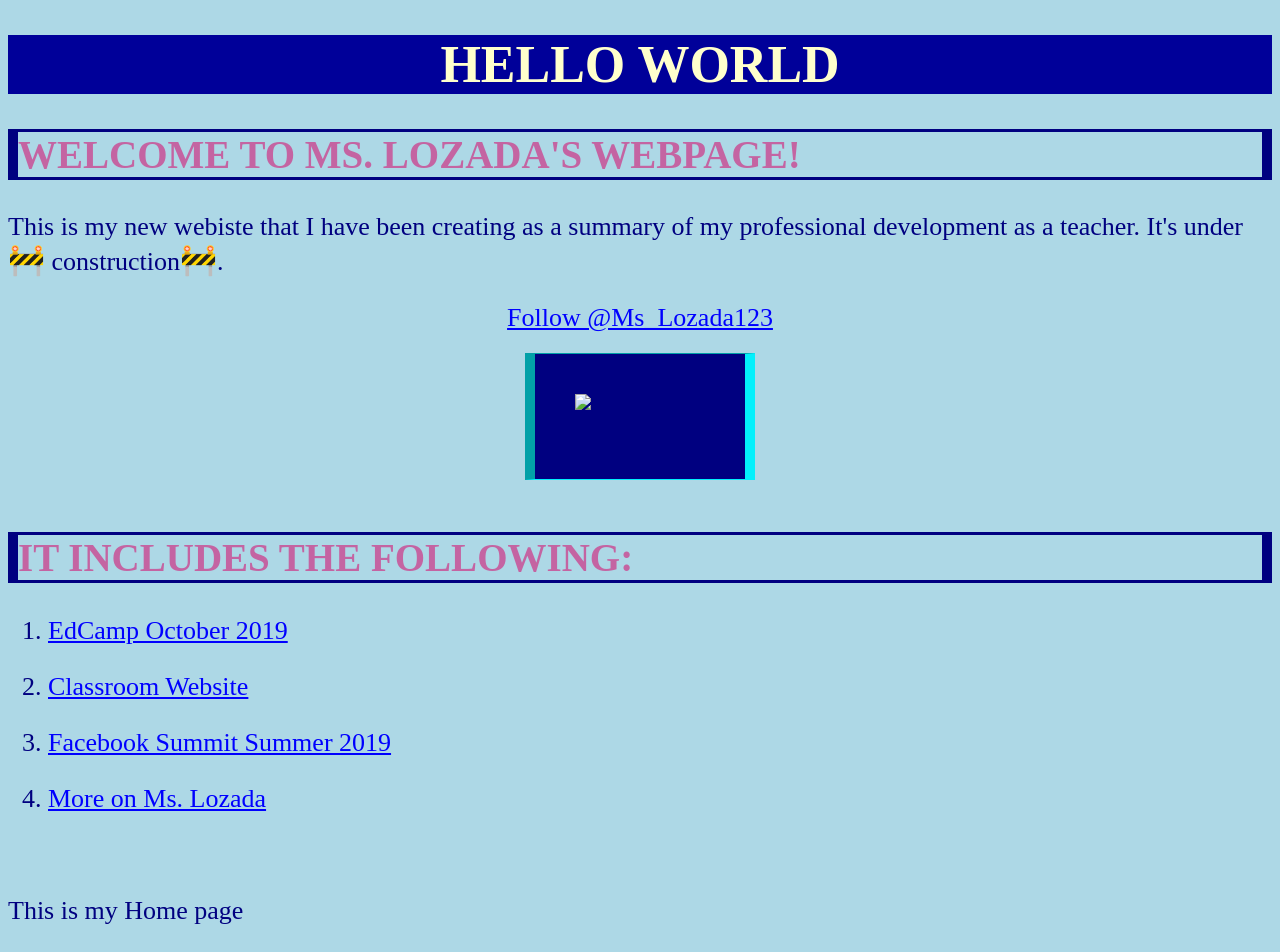
==== index.html @ 0604074a "Update index.html" ====
<!DOCTYPE html> 
<html>
  <head>
    <title> Tatiana Lozada's Professional Development</title>
    <link rel="stylesheet" href="style.css">
  </head>
 <!-- I need to fix the navigation bar at the bottom of all pages and it them systematic-->  
  
<body>
  
<center> <h1>Hello World</h1> </center>
  <h2>Welcome to Ms. Lozada's Webpage! </h2>
  
<p>This is my new webiste that I have been creating as a summary of my professional development as a teacher. It's under <span style='font-size:30px;'>&#128679;</span> construction<span style='font-size:30px;'>&#128679;</span>.</p>
<center><a href="https://twitter.com/Ms_Lozada123?ref_src=twsrc%5Etfw" class="twitter-follow-button" data-show-count="false">Follow @Ms_Lozada123</a><script async src="https://platform.twitter.com/widgets.js" charset="utf-8"></script></center>
  <center>
    <img src="TatianaLozada.github.io/400x400Tatiana.png" width="300" height="450" alt="Tatiana">
  </center>
<h2> It Includes the Following:</h2>
<ol>
  
  
   <li> <p><a href="TatianaLozada.github.io/EdCamp.html">EdCamp October 2019</a></p> </li>
  <li> <p><a href="TatianaLozada.github.io/ClassroomWebsite.html">Classroom Website</a></p> </li>
  <li> <p><a href="https://tatianalozada.github.io/facebook.html">Facebook Summit Summer 2019</a></p> </li>
  <li> <p><a href="TatianaLozada.github.io/MoreonMsLozada.html">More on Ms. Lozada</a></p> </li> 
  
  
  <br>
    
</ol>
 
 <footer>
    <p>This is my Home page</p>    
</footer>
  
  
  </body>
  
</html>
---- style.css ----
body
{
    font-size: 26px;
    color: navy;
    background-color: #ADD8E6;
}
 
h1 {
    align-content: center;
    text-transform: uppercase;
    color: #ffc;
    background-color: #009;    
}

h2 {
    text-transform: uppercase;
    color: #C464A2;
    border-style: solid;
    border-width: 3px;
    border-left-width: 10px;
    border-right-width: 10px;
    border-color: navy;
}

h3{
}

/* This is a comment, by the way */
p {
    color: navy;
}
/* ancors*/
a {
    color: #0000FF;
}

img {
    border-style: inset;
    border-width: 3px;
    
    background-color: navy;
    
    border-width: 1px;
    border-color: #E5ABA9;
    font-size: 1.5em;
   
    margin: 20px;
    padding: 40px;
    
    border-left-width: 10px;
    border-right-width: 10px;
    border-color: #03f0fc;
}

table {
    background-color: #ccc;
}
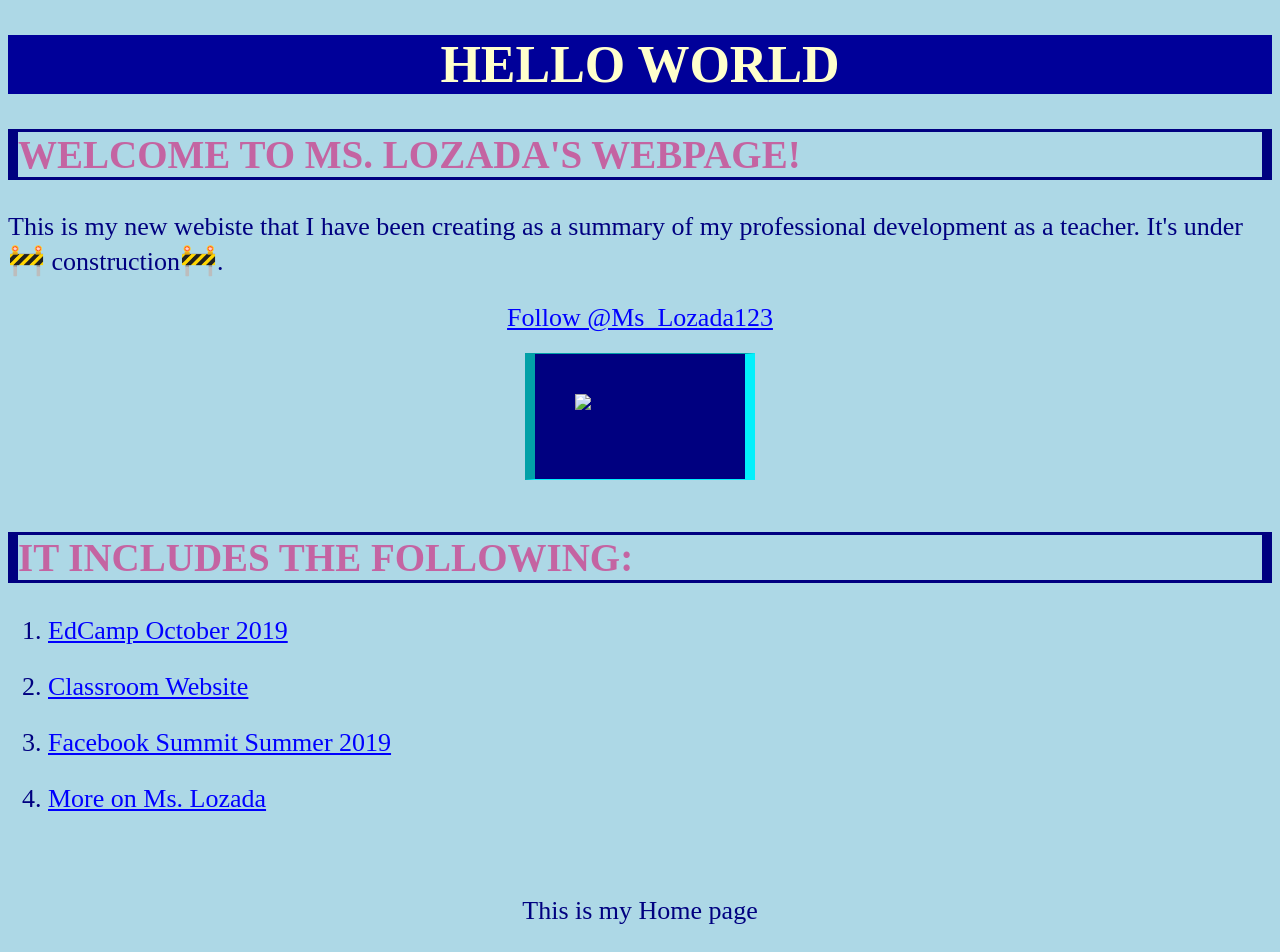
==== commit 3a0d058d: "Update index.html" ====
--- a/index.html
+++ b/index.html
@@ -31,7 +31,7 @@
 </ol>
  
  <footer>
-    <p>This is my Home page</p>    
+   <center> <p>This is my Home page</p> </center>
 </footer>
   
   
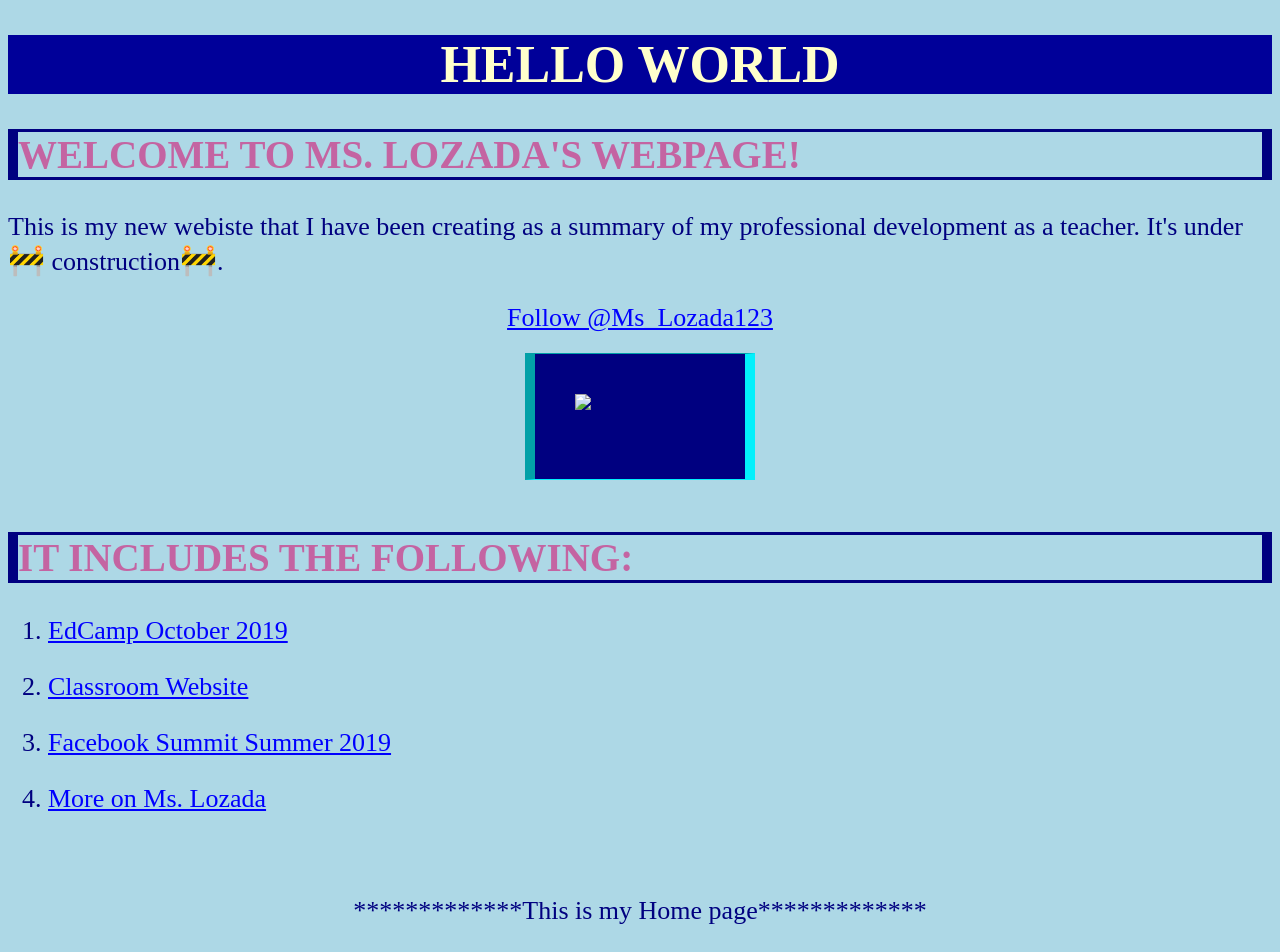
==== commit e87f0e1b: "Update index.html" ====
--- a/index.html
+++ b/index.html
@@ -31,7 +31,7 @@
 </ol>
  
  <footer>
-   <center> <p>This is my Home page</p> </center>
+   <center> <p>*************This is my Home page*************</p> </center>
 </footer>
   
   
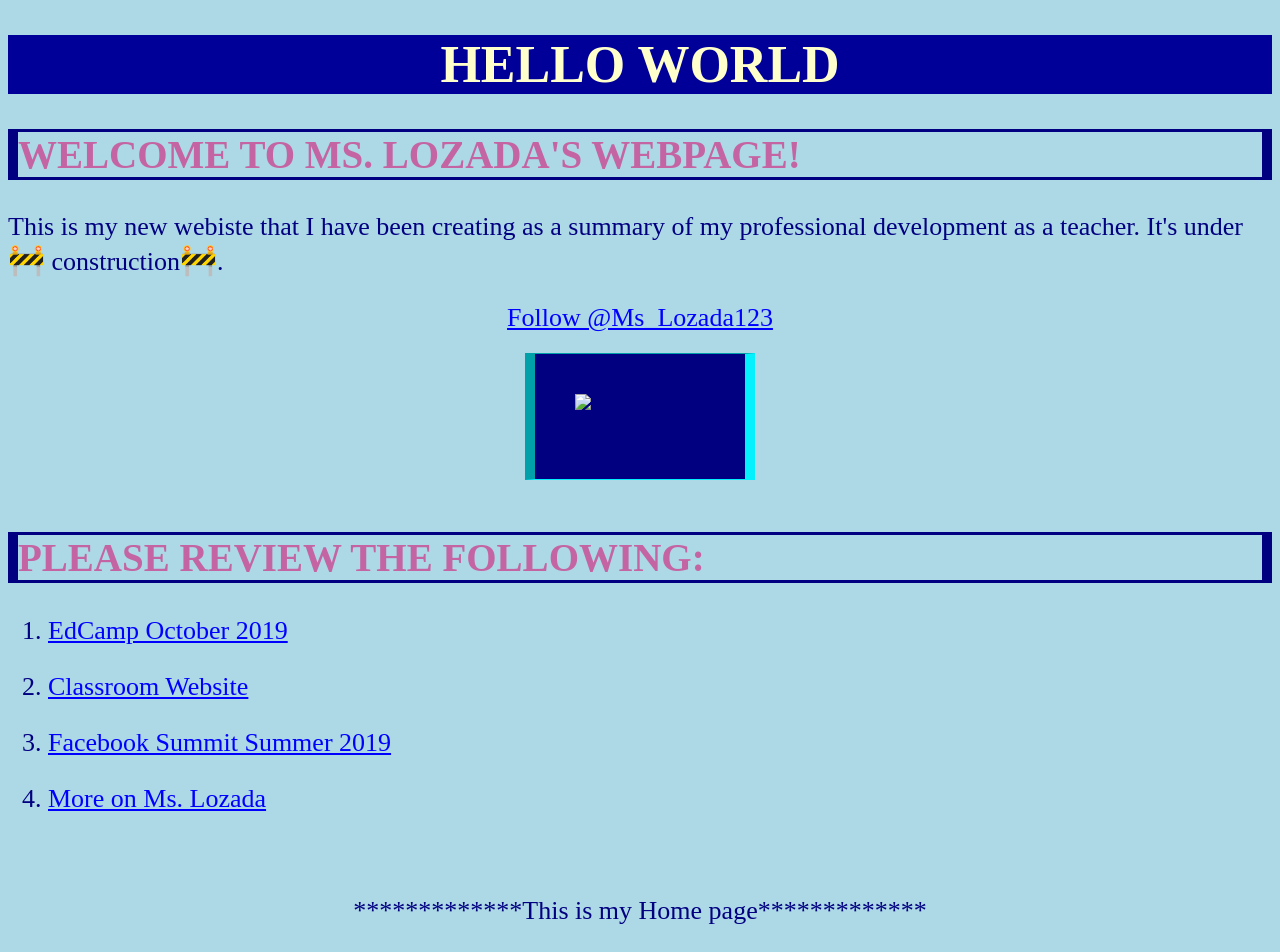
==== commit 8287d044: "Update index.html" ====
--- a/index.html
+++ b/index.html
@@ -16,7 +16,7 @@
   <center>
     <img src="TatianaLozada.github.io/400x400Tatiana.png" width="300" height="450" alt="Tatiana">
   </center>
-<h2> It Includes the Following:</h2>
+<h2>Please review the Following:</h2>
 <ol>
   
   
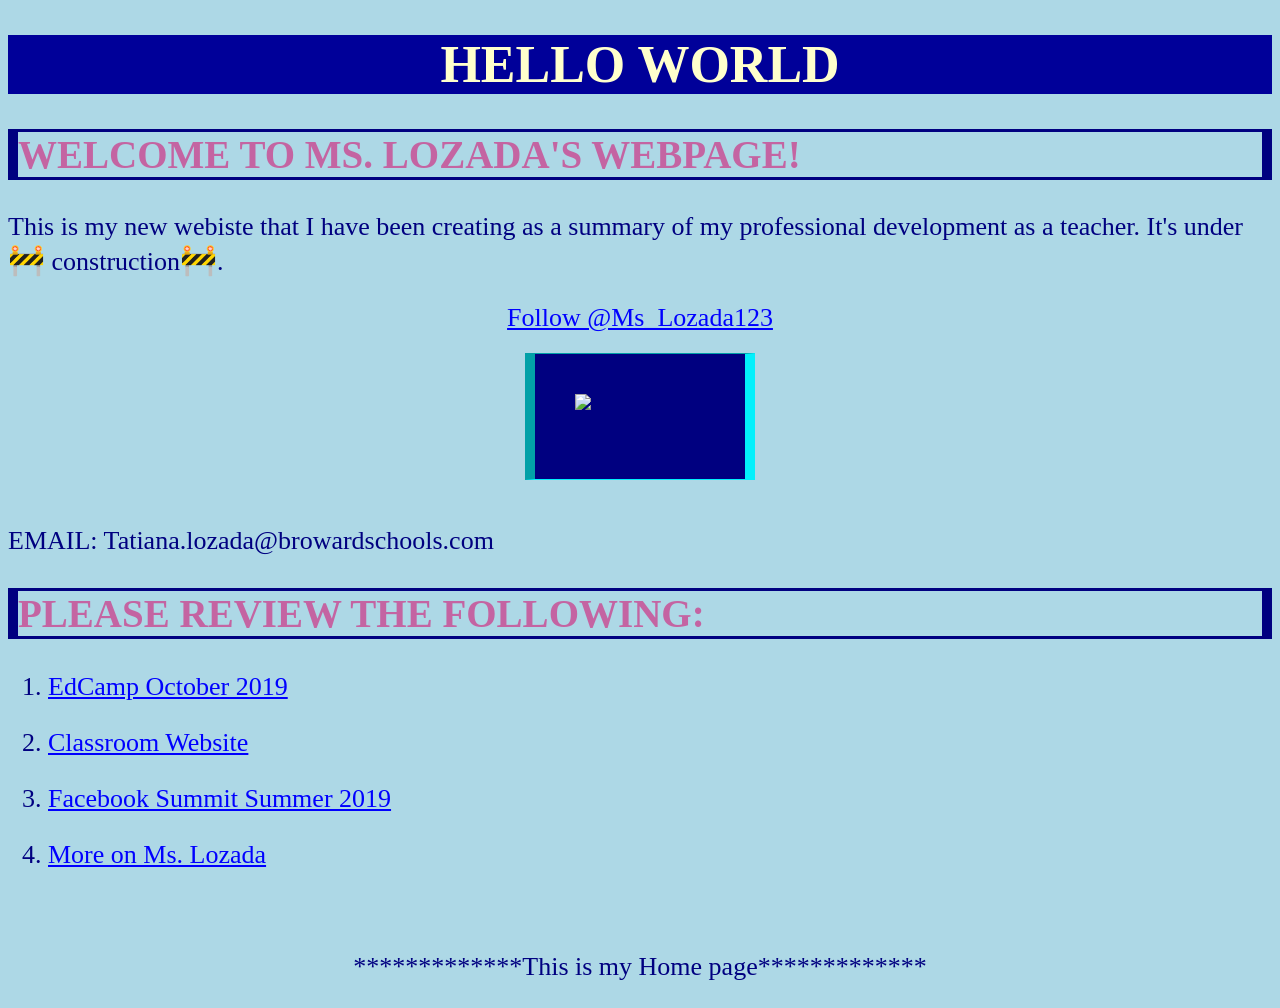
==== commit 8610eed9: "Update index.html" ====
--- a/index.html
+++ b/index.html
@@ -16,6 +16,8 @@
   <center>
     <img src="TatianaLozada.github.io/400x400Tatiana.png" width="300" height="450" alt="Tatiana">
   </center>
+  <p> EMAIL: Tatiana.lozada@browardschools.com</p>
+  
 <h2>Please review the Following:</h2>
 <ol>
   
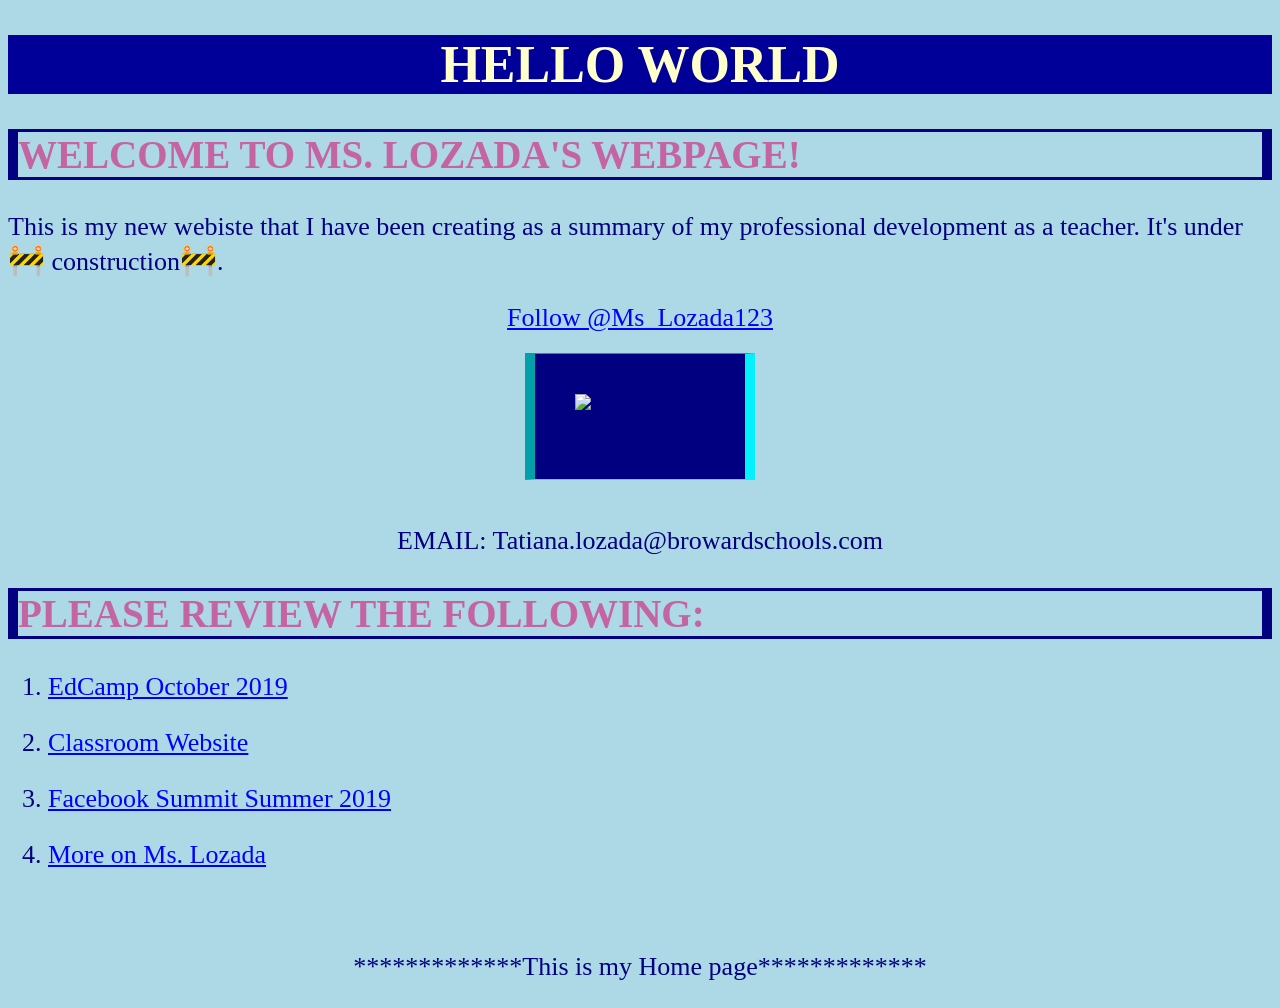
==== commit d233c50a: "Update index.html" ====
--- a/index.html
+++ b/index.html
@@ -16,7 +16,7 @@
   <center>
     <img src="TatianaLozada.github.io/400x400Tatiana.png" width="300" height="450" alt="Tatiana">
   </center>
-  <p> EMAIL: Tatiana.lozada@browardschools.com</p>
+  <center> <p> EMAIL: Tatiana.lozada@browardschools.com</p></center>
   
 <h2>Please review the Following:</h2>
 <ol>
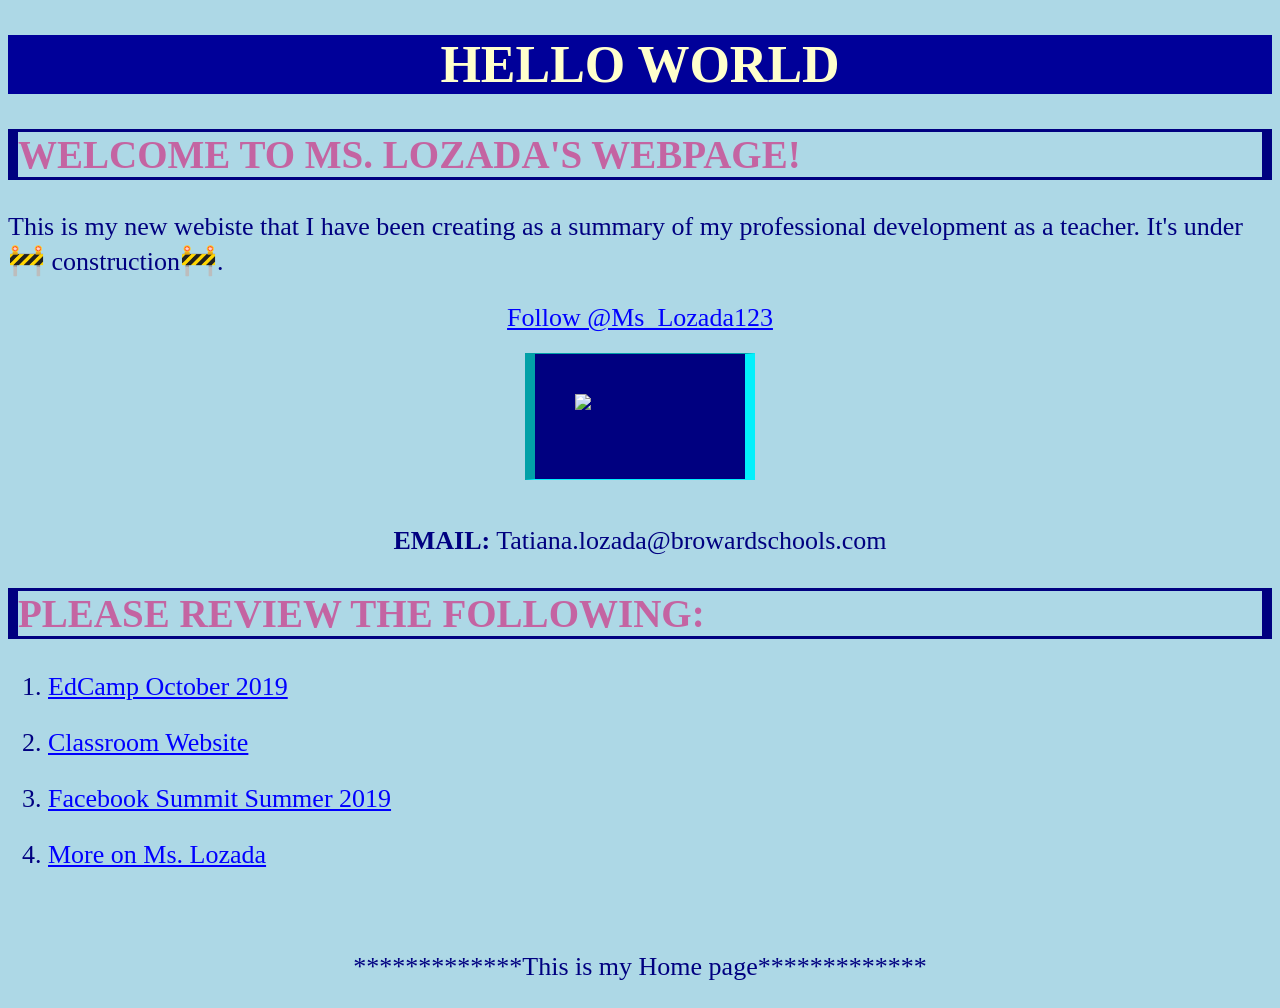
==== commit b692eb70: "Update index.html" ====
--- a/index.html
+++ b/index.html
@@ -16,7 +16,7 @@
   <center>
     <img src="TatianaLozada.github.io/400x400Tatiana.png" width="300" height="450" alt="Tatiana">
   </center>
-  <center> <p> EMAIL: Tatiana.lozada@browardschools.com</p></center>
+  <center> <p> <strong>EMAIL:</strong> Tatiana.lozada@browardschools.com</p></center>
   
 <h2>Please review the Following:</h2>
 <ol>
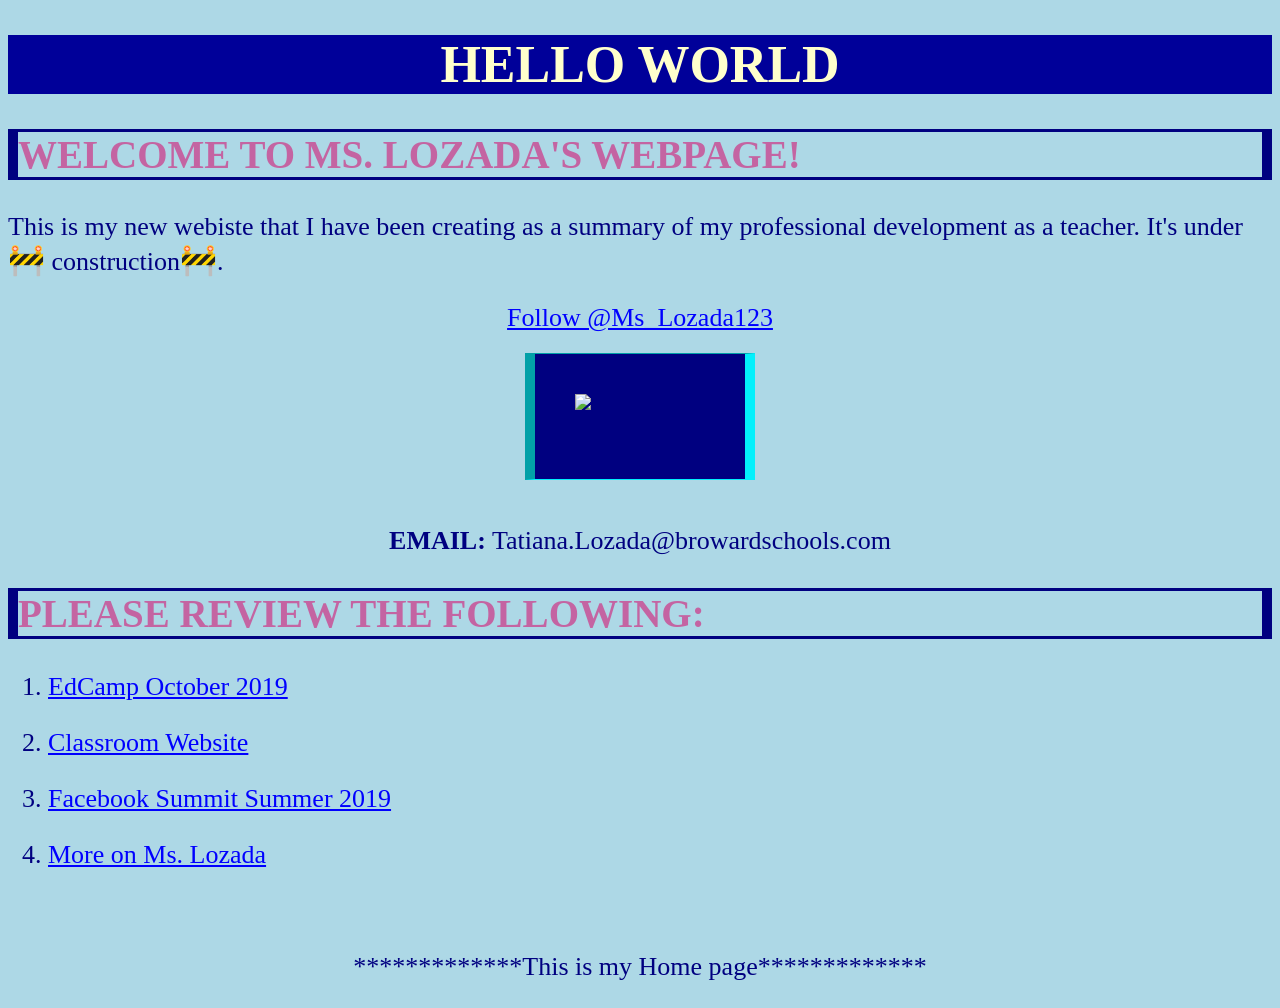
==== commit e5502649: "Update index.html" ====
--- a/index.html
+++ b/index.html
@@ -16,7 +16,7 @@
   <center>
     <img src="TatianaLozada.github.io/400x400Tatiana.png" width="300" height="450" alt="Tatiana">
   </center>
-  <center> <p> <strong>EMAIL:</strong> Tatiana.lozada@browardschools.com</p></center>
+  <center> <p> <strong>EMAIL:</strong> Tatiana.Lozada@browardschools.com</p></center>
   
 <h2>Please review the Following:</h2>
 <ol>
